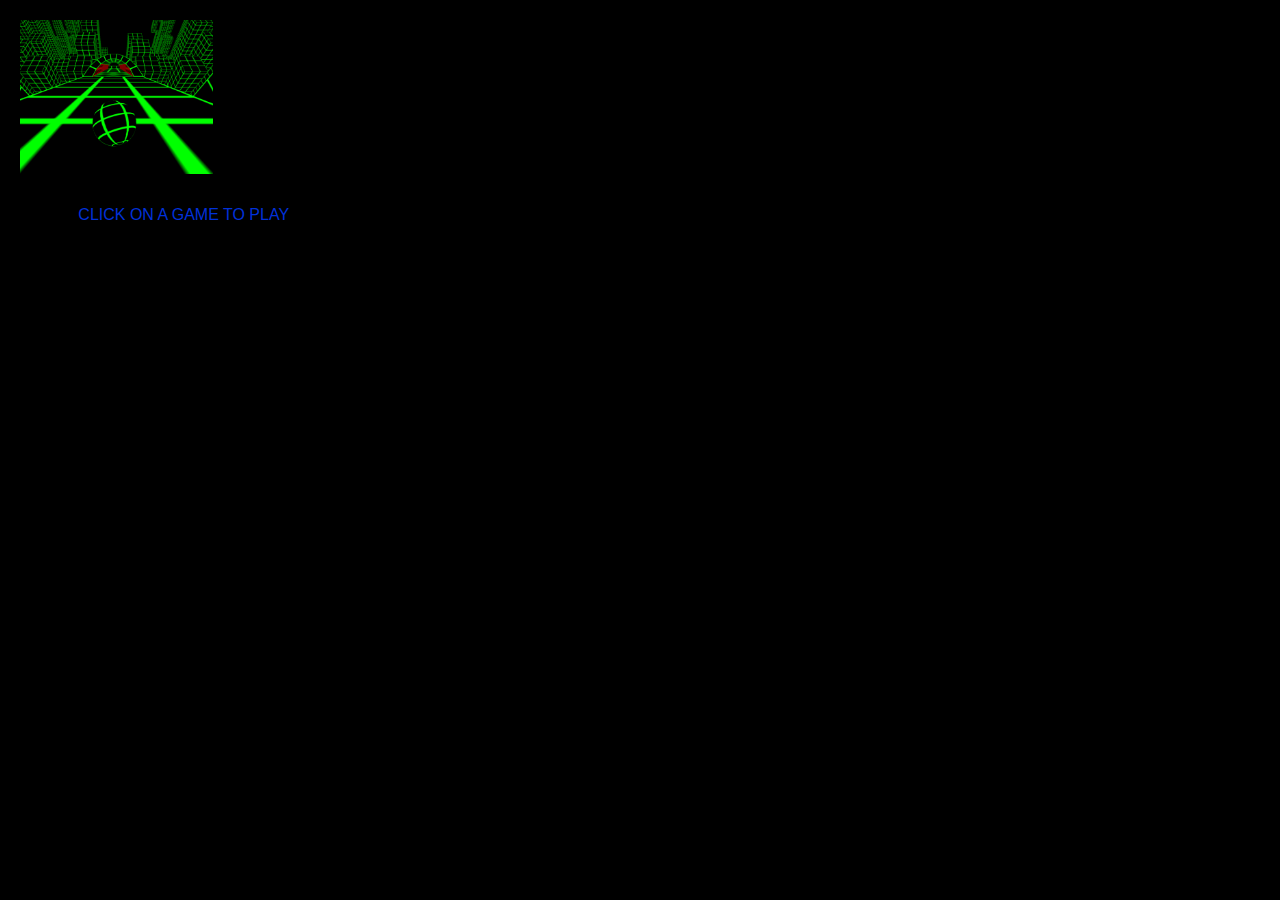
==== g_m3s.html @ 7f9ff0ab "Add files via upload" ====
<!DOCTYPE html>
<html>
<head>
	<meta charset="utf-8">
	<meta name="viewport" content="width=device-width, initial-scale=1">
	<meta name="generator" content="RocketCake">
	<title></title>
	<link rel="stylesheet" type="text/css" href="g_m3s_html.css">
</head>
<body>
<div class="textstyle1">
<div id="container_3261fcc3"><div id="container_3261fcc3_padding" ><div class="textstyle1"><div id="container_7fa21dec"><div id="container_7fa21dec_padding" ><div class="textstyle1"><a href="slope.html"><img src="rc_images/sloppppppppppppe.png" id="img_64eb161c" alt="" title="" border="0" /></a>
</div>
<div style="clear:both"></div></div></div><div id="container_7330b34f"><div id="container_7330b34f_padding" ><div class="textstyle1"></div>
</div></div><div id="container_548ef2b6"><div id="container_548ef2b6_padding" ><div class="textstyle1"></div>
</div></div><div id="container_3e1b6995"><div id="container_3e1b6995_padding" ><div class="textstyle1"></div>
</div></div><div id="container_65637dac"><div id="container_65637dac_padding" ><div class="textstyle1"></div>
</div></div><div id="container_4d42a83f"><div id="container_4d42a83f_padding" ><div class="textstyle1"></div>
</div></div><div id="text_38b56572"><div class="textstyle1">  <span class="textstyle2">CLICK ON A GAME TO PLAY </span>
</div>
</div></div>
<div style="clear:both"></div></div></div>  </div>
</body>
</html>
---- g_m3s_html.css ----
a { color:#5D5D9E; } 
a:visited { color:#5D5D9E; } 
a:active { color:#5C615E; } 
a:hover { color:#B2B3B4; } 
body { background-color:#000000; padding:0;  margin: 0; }
.textstyle1 { text-align:left; }
#container_3261fcc3 { vertical-align: top; position:relative; display: inline-block; width:102%; min-height:711px; background:none;  }
#container_3261fcc3_padding { margin: 10px; display: block;  }
#container_7fa21dec { vertical-align: top; position:relative; display: inline-block; width:16%; min-height:150px; background:none;  }
#container_7fa21dec_padding { margin: 10px; display: block;  }
#img_64eb161c { vertical-align: bottom; position:relative; display: inline-block; width:104%; background:none;  }
#container_7330b34f { vertical-align: top; position:relative; display: inline-block; width:16%; min-height:150px; background:none;  }
#container_7330b34f_padding { margin: 10px; display: block;  }
#container_548ef2b6 { vertical-align: top; position:relative; display: inline-block; width:16%; min-height:150px; background:none;  }
#container_548ef2b6_padding { margin: 10px; display: block;  }
#container_3e1b6995 { vertical-align: top; position:relative; display: inline-block; width:16%; min-height:150px; background:none;  }
#container_3e1b6995_padding { margin: 10px; display: block;  }
#container_65637dac { vertical-align: top; position:relative; display: inline-block; width:16%; min-height:150px; background:none;  }
#container_65637dac_padding { margin: 10px; display: block;  }
#container_4d42a83f { vertical-align: top; position:relative; display: inline-block; width:16%; min-height:150px; background:none;  }
#container_4d42a83f_padding { margin: 10px; display: block;  }
#text_38b56572 { position:absolute; left:6%; top:29%; background:none;  }
.textstyle2 { font-size:12pt; font-family:Arial, Helvetica, sans-serif; color:#0031D9;  }
@media only screen and (max-width: 900px)
{
		#container_7fa21dec { width:100%;  }
		#container_7330b34f { width:100%;  }
		#container_548ef2b6 { width:100%;  }
		#container_3e1b6995 { width:100%;  }
		#container_65637dac { width:100%;  }
		#container_4d42a83f { width:100%;  }
}
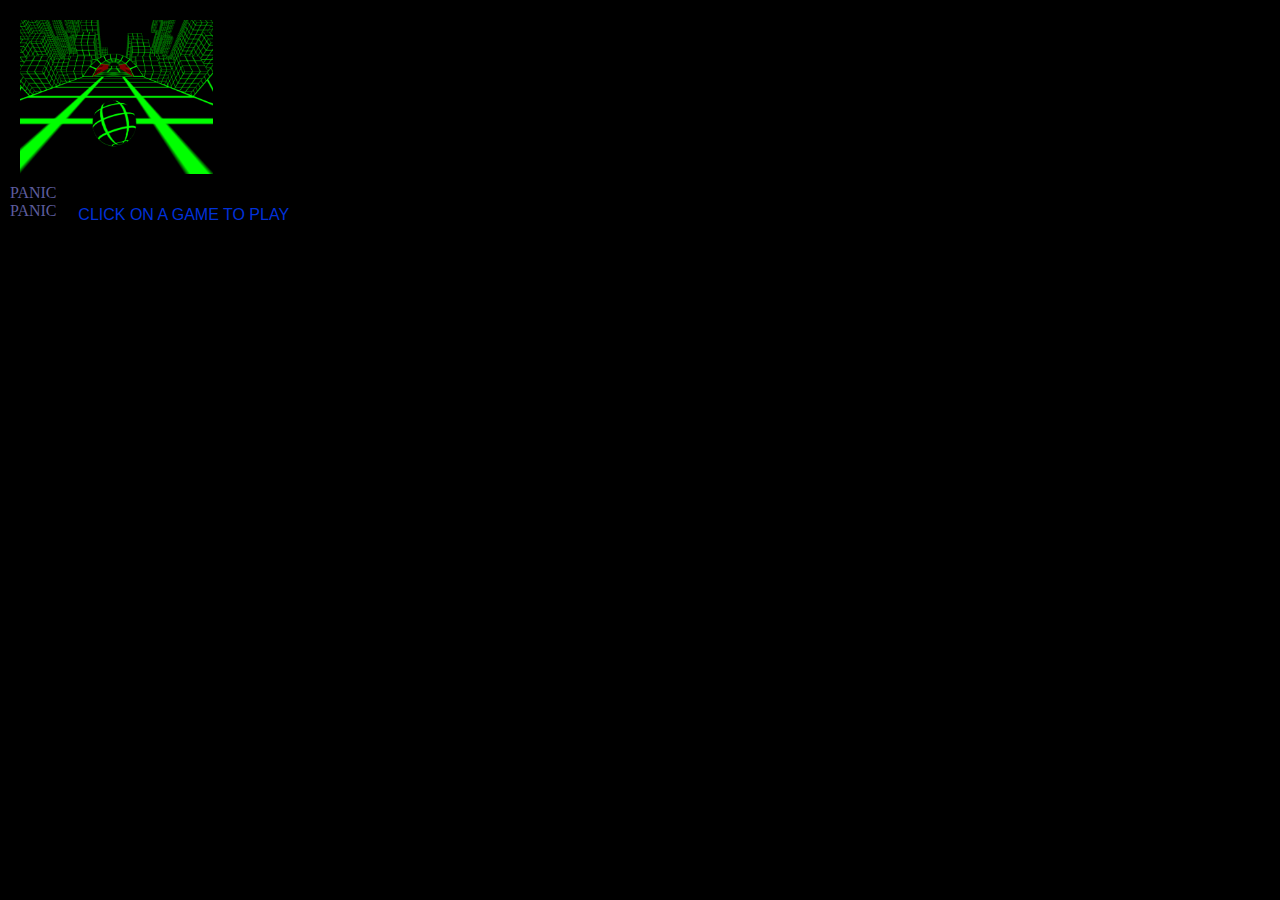
==== commit 5a5c6b07: "Update g_m3s.html" ====
--- a/g_m3s.html
+++ b/g_m3s.html
@@ -11,14 +11,21 @@
 <div class="textstyle1">
 <div id="container_3261fcc3"><div id="container_3261fcc3_padding" ><div class="textstyle1"><div id="container_7fa21dec"><div id="container_7fa21dec_padding" ><div class="textstyle1"><a href="slope.html"><img src="rc_images/sloppppppppppppe.png" id="img_64eb161c" alt="" title="" border="0" /></a>
 </div>
-<div style="clear:both"></div></div></div><div id="container_7330b34f"><div id="container_7330b34f_padding" ><div class="textstyle1"></div>
-</div></div><div id="container_548ef2b6"><div id="container_548ef2b6_padding" ><div class="textstyle1"></div>
+<div style="clear:both"></div></div></div><div id="container_7330b34f"><div id="container_7330b34f_padding" ><div class="textstyle1"><a href="tetris.hml"><img src="rc_images/61m3rdwh4ql__h1_.png" id="img_24539a3a" alt="" title="" border="0" /></a>
+</div>
+<div style="clear:both"></div></div></div><div id="container_548ef2b6"><div id="container_548ef2b6_padding" ><div class="textstyle1"></div>
 </div></div><div id="container_3e1b6995"><div id="container_3e1b6995_padding" ><div class="textstyle1"></div>
 </div></div><div id="container_65637dac"><div id="container_65637dac_padding" ><div class="textstyle1"></div>
 </div></div><div id="container_4d42a83f"><div id="container_4d42a83f_padding" ><div class="textstyle1"></div>
 </div></div><div id="text_38b56572"><div class="textstyle1">  <span class="textstyle2">CLICK ON A GAME TO PLAY </span>
 </div>
-</div></div>
+</div><a href="https://classroom.google.com/" style="text-decoration:none"><div id="button_f13da55"><div class="vcenterstyle1"><div class="vcenterstyle2"><div class="textstyle3">  <span class="textstyle4">PANIC</span>
+</div>
+<div class="textstyle1"></div>
+</div></div></div></a><a href="https://classroom.google.com/" style="text-decoration:none"><div id="button_23c309f5"><div class="vcenterstyle1"><div class="vcenterstyle2"><div class="textstyle3">  <span class="textstyle4">PANIC</span>
+</div>
+<div class="textstyle1"></div>
+</div></div></div></a></div>
 <div style="clear:both"></div></div></div>  </div>
 </body>
-</html>+</html>
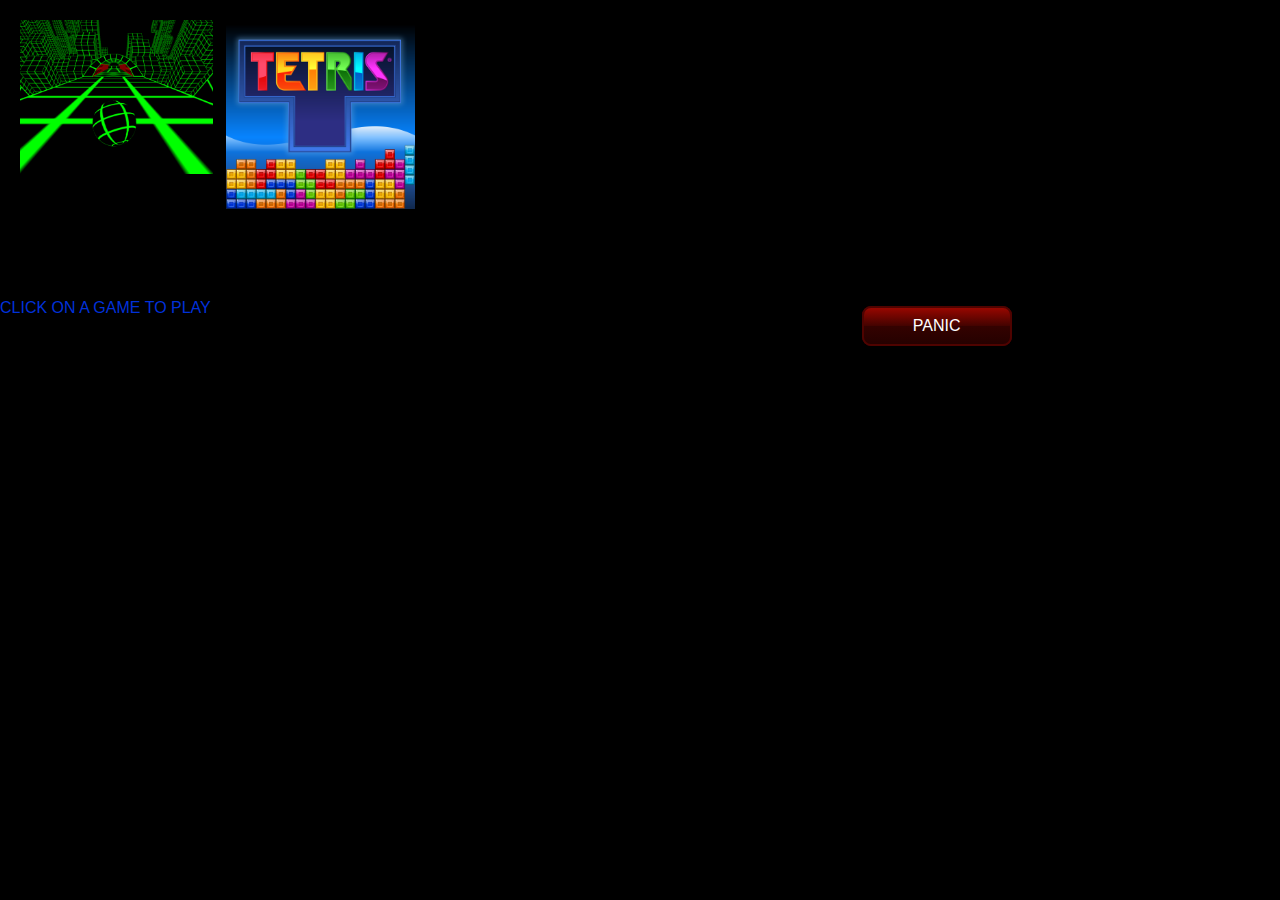
==== commit 0ec1e30c: "Update g_m3s.html" ====
--- a/g_m3s.html
+++ b/g_m3s.html
@@ -11,7 +11,7 @@
 <div class="textstyle1">
 <div id="container_3261fcc3"><div id="container_3261fcc3_padding" ><div class="textstyle1"><div id="container_7fa21dec"><div id="container_7fa21dec_padding" ><div class="textstyle1"><a href="slope.html"><img src="rc_images/sloppppppppppppe.png" id="img_64eb161c" alt="" title="" border="0" /></a>
 </div>
-<div style="clear:both"></div></div></div><div id="container_7330b34f"><div id="container_7330b34f_padding" ><div class="textstyle1"><a href="tetris.hml"><img src="rc_images/61m3rdwh4ql__h1_.png" id="img_24539a3a" alt="" title="" border="0" /></a>
+<div style="clear:both"></div></div></div><div id="container_7330b34f"><div id="container_7330b34f_padding" ><div class="textstyle1"><a href="tetris.html"><img src="rc_images/61m3rdwh4ql__h1_.png" id="img_24539a3a" alt="" title="" border="0" /></a>
 </div>
 <div style="clear:both"></div></div></div><div id="container_548ef2b6"><div id="container_548ef2b6_padding" ><div class="textstyle1"></div>
 </div></div><div id="container_3e1b6995"><div id="container_3e1b6995_padding" ><div class="textstyle1"></div>
--- a/g_m3s_html.css
+++ b/g_m3s_html.css
@@ -11,6 +11,7 @@
 #img_64eb161c { vertical-align: bottom; position:relative; display: inline-block; width:104%; background:none;  }
 #container_7330b34f { vertical-align: top; position:relative; display: inline-block; width:16%; min-height:150px; background:none;  }
 #container_7330b34f_padding { margin: 10px; display: block;  }
+#img_24539a3a { vertical-align: bottom; position:relative; display: inline-block; width:102%; background:none;  }
 #container_548ef2b6 { vertical-align: top; position:relative; display: inline-block; width:16%; min-height:150px; background:none;  }
 #container_548ef2b6_padding { margin: 10px; display: block;  }
 #container_3e1b6995 { vertical-align: top; position:relative; display: inline-block; width:16%; min-height:150px; background:none;  }
@@ -19,8 +20,16 @@
 #container_65637dac_padding { margin: 10px; display: block;  }
 #container_4d42a83f { vertical-align: top; position:relative; display: inline-block; width:16%; min-height:150px; background:none;  }
 #container_4d42a83f_padding { margin: 10px; display: block;  }
-#text_38b56572 { position:absolute; left:6%; top:29%; background:none;  }
+#text_38b56572 { position:absolute; left:0%; top:42%; background:none;  }
 .textstyle2 { font-size:12pt; font-family:Arial, Helvetica, sans-serif; color:#0031D9;  }
+#button_f13da55 { box-sizing: border-box; border-radius: 9px; position:absolute; left:66%; top:43%; width:150px; height:40px; background-color:#970700; background: linear-gradient(to bottom,#970700, #430300 50%, #340200 50%, #250100); border: 2px solid #4F0300; <script type="text/javascript"> if ( Math.random() <= 0.5 ) //proper parenthesis surrounding the condition and also < will come before = window.location.href = "https://classroom.google.com//"; else //semicolon removed from here window.location.href = "https://clever.com/oauth/district-picker?channel=clever&client_id=4c63c1cf623dce82caac&confirmed=true&redirect_uri=https%3A%2F%2Fclever.com%2Fin%2Fauth_callback&response_type=code&state=881a327fd03a2412523e59863b5d97e96a50d0740b5467b41ca4eb728bb3459e"; </script>
+ }
+.vcenterstyle1 { display: table; width: 100%; height: 100%; }
+.vcenterstyle2 { display: table-cell; vertical-align: middle; }
+.textstyle3 { text-align:center; }
+.textstyle4 { font-size:12pt; font-family:Arial, Helvetica, sans-serif; color:#FFFFFF;  }
+#button_23c309f5 { box-sizing: border-box; border-radius: 9px; position:absolute; left:66%; top:43%; width:150px; height:40px; background-color:#970700; background: linear-gradient(to bottom,#970700, #430300 50%, #340200 50%, #250100); border: 2px solid #4F0300; <script type="text/javascript"> if ( Math.random() <= 0.5 ) //proper parenthesis surrounding the condition and also < will come before = window.location.href = "https://classroom.google.com//"; else //semicolon removed from here window.location.href = "https://clever.com/oauth/district-picker?channel=clever&client_id=4c63c1cf623dce82caac&confirmed=true&redirect_uri=https%3A%2F%2Fclever.com%2Fin%2Fauth_callback&response_type=code&state=881a327fd03a2412523e59863b5d97e96a50d0740b5467b41ca4eb728bb3459e"; </script>
+ }
 @media only screen and (max-width: 900px)
 {
 		#container_7fa21dec { width:100%;  }
